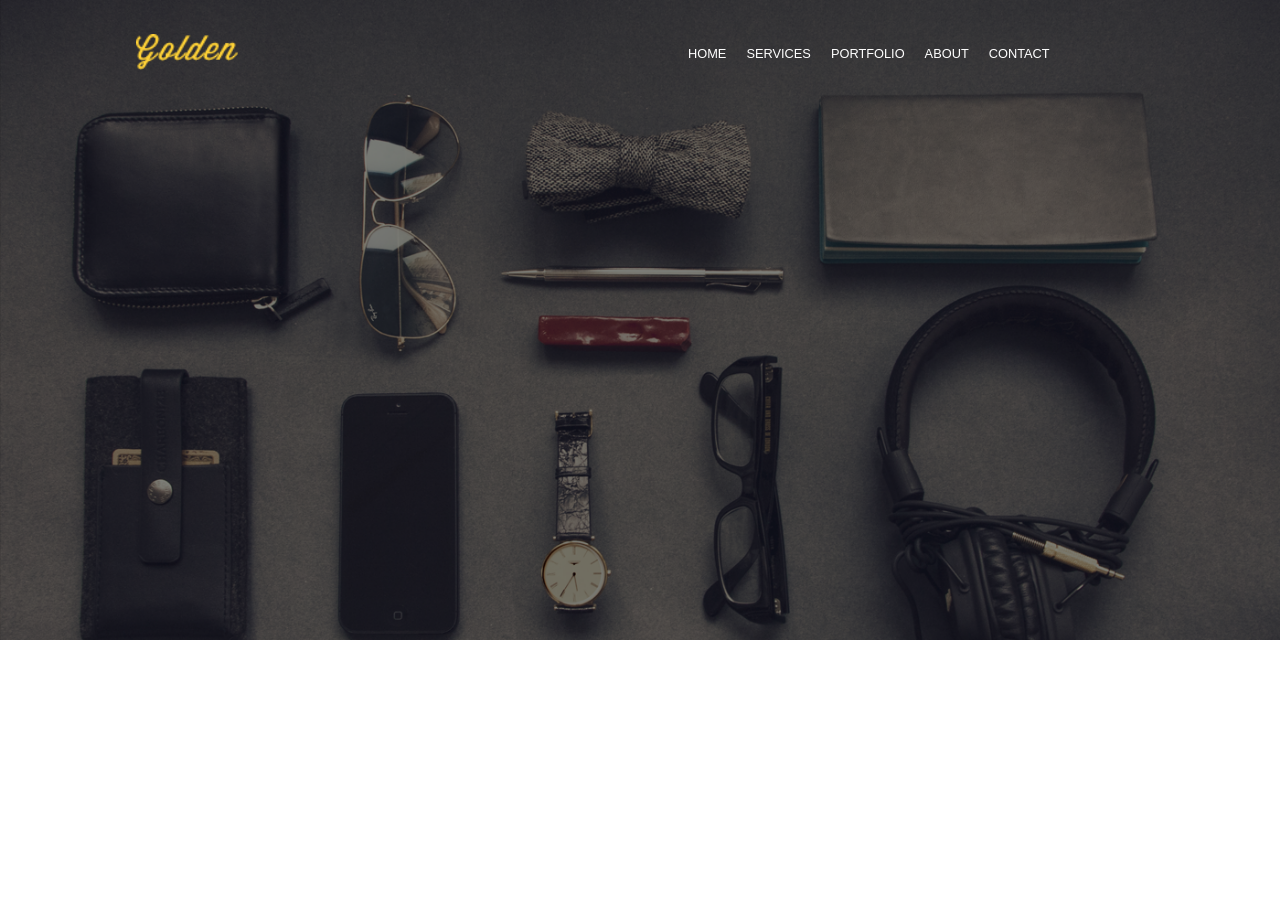
==== adap/index.html @ 10efa7e3 "adap v1" ====
<!DOCTYPE html>
<html lang="en">
<head>
	<link rel="stylesheet" type="text/css" href="css/style.css">
	<title>Golden</title>
</head>
<body>
	<div id='wrapper'>
		<img src="images/logo.png" id="logo">
		<ul>
			<a href="#"><li>Home</li></a>
			<a href="#"><li>Services</li></a>
			<a href="#"><li>Portfolio</li></a>
			<a href="#"><li>About</li></a>
			<a href="#"><li>Contact</li></a>
		</ul>
		<img src="images/first-bg.png" id="first-bg">
	</div>
</body>
</html>
---- adap/css/style.css ----
#logo{
	position:absolute;
	margin-top:2%;
	margin-left:10%;
	width:8%;
	height:auto;
}
#first-bg{
	width:100%;
	height:auto;
	position: absolute;
	top:0;
	left: 0;
	z-index: -1;
}
ul{
	display:flex;
	position:absolute;
	max-width: 100%;
	margin-left:50%;
	margin-top:3%;
	list-style-type: none;
}
li{
	text-transform: uppercase;
	font-family: "Arial";

}
a{
	text-decoration:none;
	color:white;
	margin-right: 20px;
	font-size:80%;
}
@media screen and (max-width: 845px){
	a{
		font-size:60%;
	}
}
@media screen and (max-width:700px){
	ul{
		display:inline-block;
		width:50%;
		line-height: 7px;
		margin-left:70%;
		font-size:50%;
	}
}
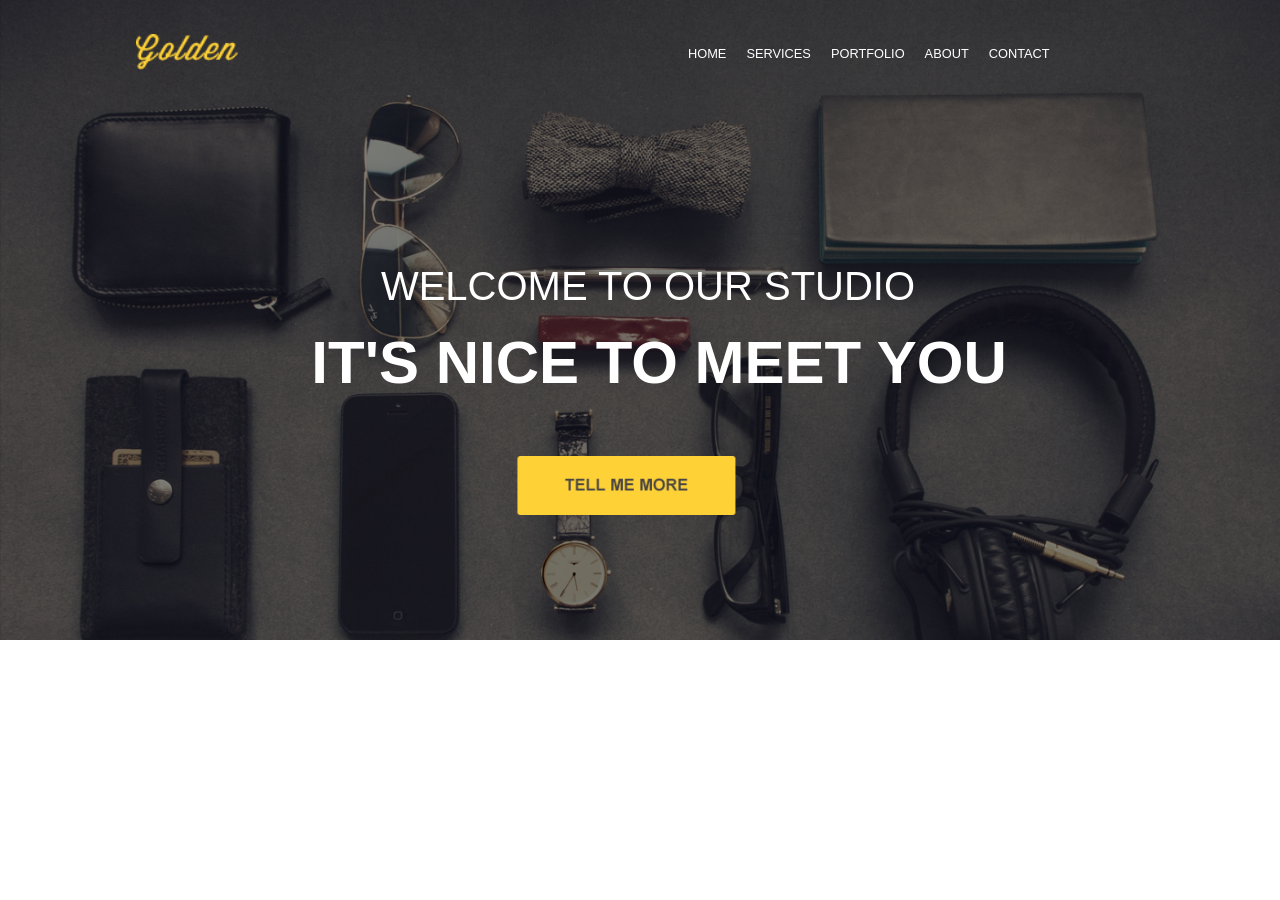
==== commit e7cb87af: "adap rel2 fin" ====
--- a/adap/index.html
+++ b/adap/index.html
@@ -14,6 +14,12 @@
 			<a href="#"><li>About</li></a>
 			<a href="#"><li>Contact</li></a>
 		</ul>
+		<!-- Welcome to our studio -->
+		<span id="welcome">welcome to our studio</span>
+		<!-- It's nice to meet you -->
+		<span id="nice">it's nice to meet you</span>
+		<!-- Button -->
+		<a href="#"><img src="images/button.png" id="button"></a>
 		<img src="images/first-bg.png" id="first-bg">
 	</div>
 </body>
--- a/adap/css/style.css
+++ b/adap/css/style.css
@@ -45,4 +45,76 @@
 		margin-left:70%;
 		font-size:50%;
 	}
+}
+#welcome{
+	display: inline-block;
+	text-transform: uppercase;
+	font-family: "Arial";
+	font-size:40px;
+	color:white;
+	position: absolute;
+	margin-left:50%;
+	transform: translateX(-50%);
+	margin-top:20%;
+	vertical-align: middle;
+
+}
+@media screen and (max-width: 1102px){
+	#welcome{
+		font-size:24px;
+	}
+}
+@media screen and (max-width: 674px){
+	#welcome{
+		font-size:18px;
+	}
+}
+@media screen and (max-width: 500px){
+	#welcome{
+		font-size:15px;
+	}
+}
+
+#nice{
+	display: inline-flex;
+	font-size: 60px;
+	font-weight: 700;
+	text-transform: uppercase;
+	color:white;
+	position:absolute;
+	margin-top:25%;
+	margin-left:40%;
+	transform: translateX(-30%);
+	font-family: "Arial";
+	color:white;
+	vertical-align: middle;
+}
+@media screen and (max-width: 1190px){
+	#nice{
+		font-size:36px;
+	}
+}
+@media screen and (max-width: 727px){
+	#nice{
+		font-size:30px;
+	}
+}
+@media screen and (max-width: 620px){
+	#nice{
+		font-size:25px;
+	}
+}
+@media screen and (max-width: 516px){
+	#nice{
+		font-size:20px;
+	}
+}
+#button{
+	position: absolute;
+	z-index: 2;
+	width:17%;
+	height:auto;
+	margin-top:35%;
+	margin-left:50%;
+	transform: translateX(-60%);
 }
